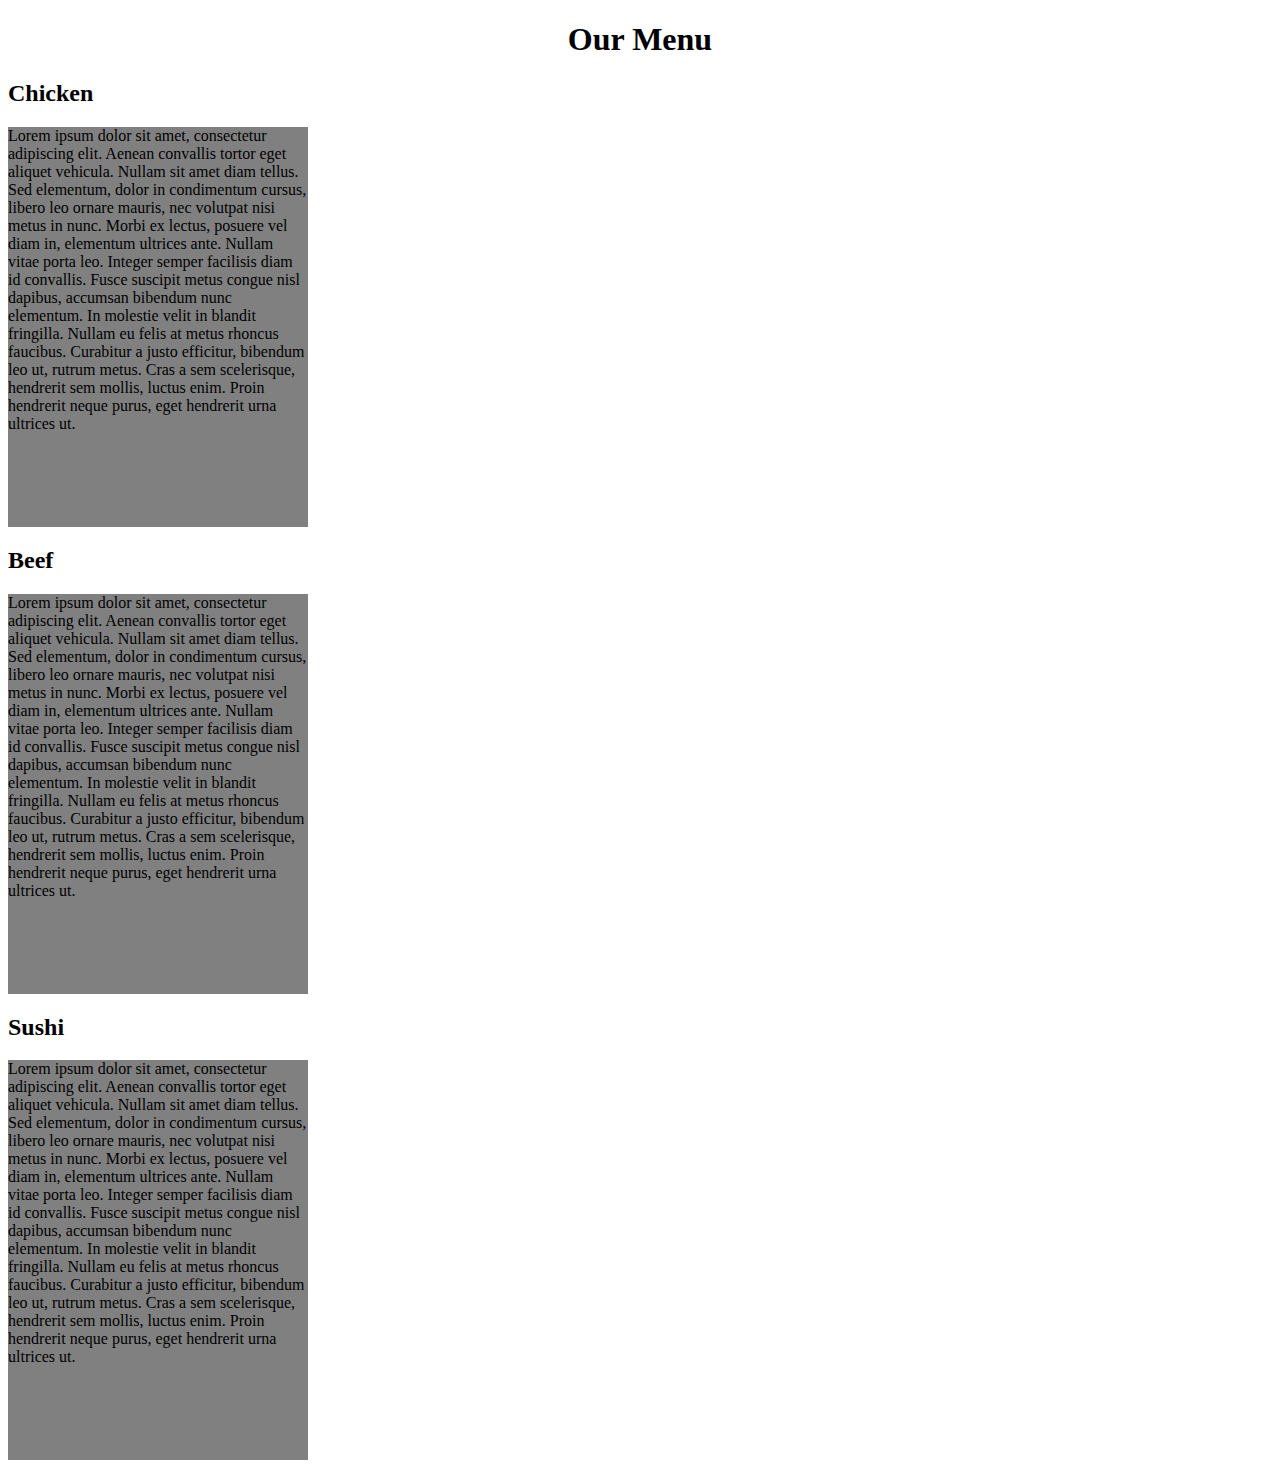
==== module2-solution/index.html @ 19218ff8 "Solution2" ====
<!doctype html>
<html>
  <head>
    <meta charset='utf-8'>
    <meta name='viewport' content='width=device-width, initial-scale=1'>
    <title>Module 2 Assignment</title>
    <link rel='stylesheet' type='text/css' href='css/style.css'>
  </head>
  <style>
  #box
  {
background-color: gray ;
width: 300px;
height: 400px;
}

</style>
  <body>
    <h1 align="center">Our Menu</h1>
    <div>
    
          <h2 id='chicken' class='title'>Chicken</h2>
          <p id="box">
            Lorem ipsum dolor sit amet, consectetur adipiscing elit.
            Aenean convallis tortor eget aliquet vehicula.
            Nullam sit amet diam tellus.
            Sed elementum, dolor in condimentum cursus, libero leo ornare mauris, nec volutpat nisi metus in nunc.
            Morbi ex lectus, posuere vel diam in, elementum ultrices ante.
            Nullam vitae porta leo. Integer semper facilisis diam id convallis.
            Fusce suscipit metus congue nisl dapibus, accumsan bibendum nunc elementum.
            In molestie velit in blandit fringilla.
            Nullam eu felis at metus rhoncus faucibus.
            Curabitur a justo efficitur, bibendum leo ut, rutrum metus.
            Cras a sem scelerisque, hendrerit sem mollis, luctus enim.
            Proin hendrerit neque purus, eget hendrerit urna ultrices ut.
          </p>
        </div>
<div>

          <h2 id='beef' class='title'>Beef</h2>
          <p id='box'>
            Lorem ipsum dolor sit amet, consectetur adipiscing elit.
            Aenean convallis tortor eget aliquet vehicula.
            Nullam sit amet diam tellus.
            Sed elementum, dolor in condimentum cursus, libero leo ornare mauris, nec volutpat nisi metus in nunc.
            Morbi ex lectus, posuere vel diam in, elementum ultrices ante.
            Nullam vitae porta leo. Integer semper facilisis diam id convallis.
            Fusce suscipit metus congue nisl dapibus, accumsan bibendum nunc elementum.
            In molestie velit in blandit fringilla.
            Nullam eu felis at metus rhoncus faucibus.
            Curabitur a justo efficitur, bibendum leo ut, rutrum metus.
            Cras a sem scelerisque, hendrerit sem mollis, luctus enim.
            Proin hendrerit neque purus, eget hendrerit urna ultrices ut.
          </p>
</div>    
   <div id="fly1">
          <h2 id='sushi' class='title'>Sushi</h2>
          <p id='box' >
            Lorem ipsum dolor sit amet, consectetur adipiscing elit.
            Aenean convallis tortor eget aliquet vehicula.
            Nullam sit amet diam tellus.
            Sed elementum, dolor in condimentum cursus, libero leo ornare mauris, nec volutpat nisi metus in nunc.
            Morbi ex lectus, posuere vel diam in, elementum ultrices ante.
            Nullam vitae porta leo. Integer semper facilisis diam id convallis.
            Fusce suscipit metus congue nisl dapibus, accumsan bibendum nunc elementum.
            In molestie velit in blandit fringilla.
            Nullam eu felis at metus rhoncus faucibus.
            Curabitur a justo efficitur, bibendum leo ut, rutrum metus.
            Cras a sem scelerisque, hendrerit sem mollis, luctus enim.
            Proin hendrerit neque purus, eget hendrerit urna ultrices ut.
          </p>
  </div>
 
  </body>
</html>
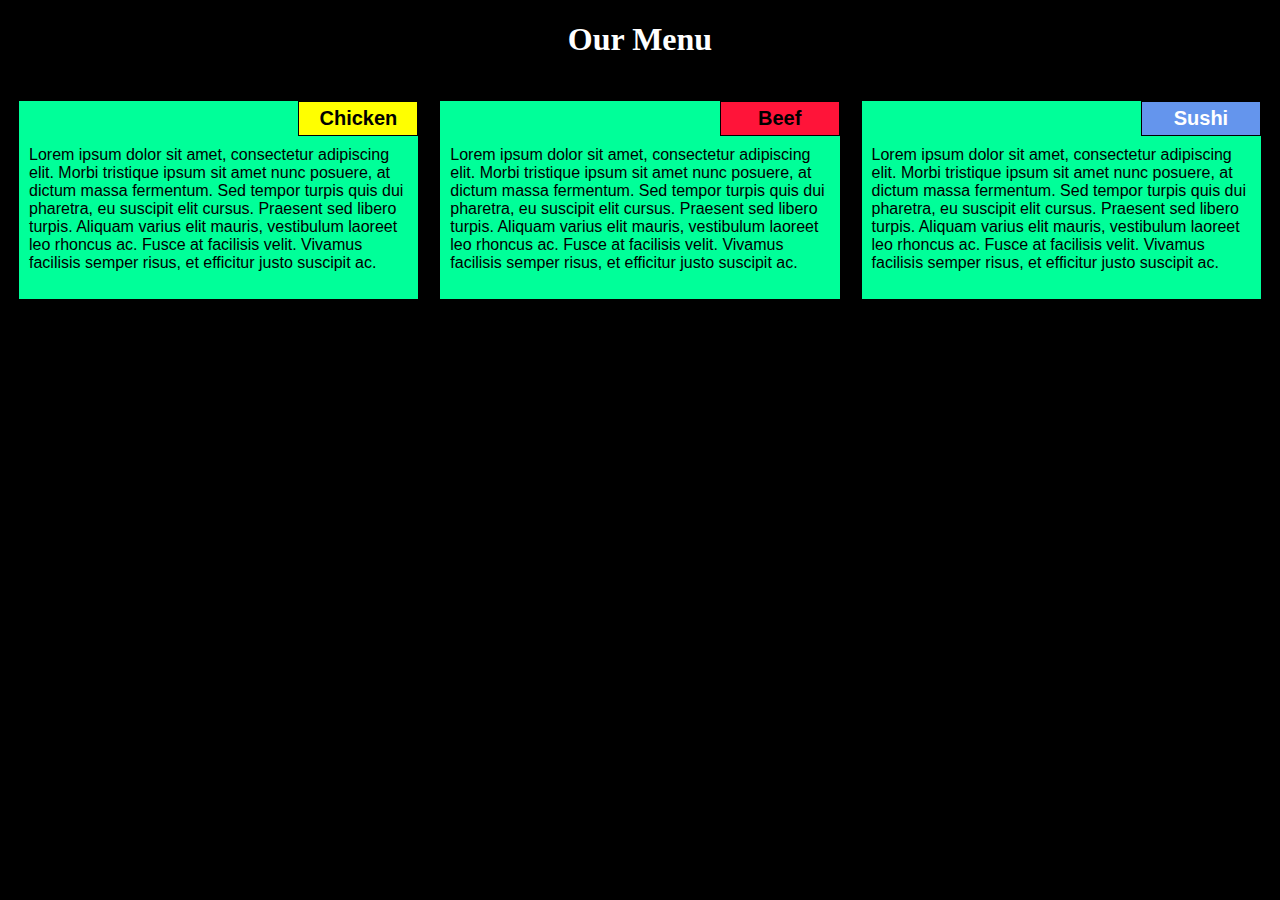
==== commit bda253a6: "Merge pull request #1 from mohdsahil2307/gh-pages" ====
--- a/module2-solution/index.html
+++ b/module2-solution/index.html
@@ -1,75 +1,46 @@
-<!doctype html>
+<!DOCTYPE html>
 <html>
-  <head>
-    <meta charset='utf-8'>
-    <meta name='viewport' content='width=device-width, initial-scale=1'>
-    <title>Module 2 Assignment</title>
-    <link rel='stylesheet' type='text/css' href='css/style.css'>
-  </head>
-  <style>
-  #box
-  {
-background-color: gray ;
-width: 300px;
-height: 400px;
-}
+<head>
+	<meta charset="utf-8">
 
-</style>
-  <body>
-    <h1 align="center">Our Menu</h1>
-    <div>
-    
-          <h2 id='chicken' class='title'>Chicken</h2>
-          <p id="box">
-            Lorem ipsum dolor sit amet, consectetur adipiscing elit.
-            Aenean convallis tortor eget aliquet vehicula.
-            Nullam sit amet diam tellus.
-            Sed elementum, dolor in condimentum cursus, libero leo ornare mauris, nec volutpat nisi metus in nunc.
-            Morbi ex lectus, posuere vel diam in, elementum ultrices ante.
-            Nullam vitae porta leo. Integer semper facilisis diam id convallis.
-            Fusce suscipit metus congue nisl dapibus, accumsan bibendum nunc elementum.
-            In molestie velit in blandit fringilla.
-            Nullam eu felis at metus rhoncus faucibus.
-            Curabitur a justo efficitur, bibendum leo ut, rutrum metus.
-            Cras a sem scelerisque, hendrerit sem mollis, luctus enim.
-            Proin hendrerit neque purus, eget hendrerit urna ultrices ut.
-          </p>
-        </div>
-<div>
+	<meta name="viewport" content="width=device-width, initial-scale=1">
 
-          <h2 id='beef' class='title'>Beef</h2>
-          <p id='box'>
-            Lorem ipsum dolor sit amet, consectetur adipiscing elit.
-            Aenean convallis tortor eget aliquet vehicula.
-            Nullam sit amet diam tellus.
-            Sed elementum, dolor in condimentum cursus, libero leo ornare mauris, nec volutpat nisi metus in nunc.
-            Morbi ex lectus, posuere vel diam in, elementum ultrices ante.
-            Nullam vitae porta leo. Integer semper facilisis diam id convallis.
-            Fusce suscipit metus congue nisl dapibus, accumsan bibendum nunc elementum.
-            In molestie velit in blandit fringilla.
-            Nullam eu felis at metus rhoncus faucibus.
-            Curabitur a justo efficitur, bibendum leo ut, rutrum metus.
-            Cras a sem scelerisque, hendrerit sem mollis, luctus enim.
-            Proin hendrerit neque purus, eget hendrerit urna ultrices ut.
-          </p>
-</div>    
-   <div id="fly1">
-          <h2 id='sushi' class='title'>Sushi</h2>
-          <p id='box' >
-            Lorem ipsum dolor sit amet, consectetur adipiscing elit.
-            Aenean convallis tortor eget aliquet vehicula.
-            Nullam sit amet diam tellus.
-            Sed elementum, dolor in condimentum cursus, libero leo ornare mauris, nec volutpat nisi metus in nunc.
-            Morbi ex lectus, posuere vel diam in, elementum ultrices ante.
-            Nullam vitae porta leo. Integer semper facilisis diam id convallis.
-            Fusce suscipit metus congue nisl dapibus, accumsan bibendum nunc elementum.
-            In molestie velit in blandit fringilla.
-            Nullam eu felis at metus rhoncus faucibus.
-            Curabitur a justo efficitur, bibendum leo ut, rutrum metus.
-            Cras a sem scelerisque, hendrerit sem mollis, luctus enim.
-            Proin hendrerit neque purus, eget hendrerit urna ultrices ut.
-          </p>
-  </div>
- 
-  </body>
+	<link rel="stylesheet" type="text/css" href="css/styles.css">
+	<title>Module 2 Solution</title>
+</head>
+<body>
+	<h1 style="color:white">Our Menu</h1>
+	<div class="row">
+	<div class="container col-lg-4 col-md-6 col-sm-12">
+		<section>
+		<div id="chicken">
+			Chicken
+		</div>
+		<p>
+			Lorem ipsum dolor sit amet, consectetur adipiscing elit. Morbi tristique ipsum sit amet nunc posuere, at dictum massa fermentum. Sed tempor turpis quis dui pharetra, eu suscipit elit cursus. Praesent sed libero turpis. Aliquam varius elit mauris, vestibulum laoreet leo rhoncus ac. Fusce at facilisis velit. Vivamus facilisis semper risus, et efficitur justo suscipit ac. 
+		</p>
+		</section>
+	</div>
+	<div class="container col-lg-4 col-md-6 col-sm-12">
+		<section>
+		<div id="beef">
+			Beef
+		</div>
+		<p>
+			Lorem ipsum dolor sit amet, consectetur adipiscing elit. Morbi tristique ipsum sit amet nunc posuere, at dictum massa fermentum. Sed tempor turpis quis dui pharetra, eu suscipit elit cursus. Praesent sed libero turpis. Aliquam varius elit mauris, vestibulum laoreet leo rhoncus ac. Fusce at facilisis velit. Vivamus facilisis semper risus, et efficitur justo suscipit ac. 
+		</p>
+		</section>
+	</div>
+	<div class="container col-lg-4 col-md-12 col-sm-12">
+		<section>
+		<div id="sushi">
+			Sushi
+		</div>
+		<p>
+			Lorem ipsum dolor sit amet, consectetur adipiscing elit. Morbi tristique ipsum sit amet nunc posuere, at dictum massa fermentum. Sed tempor turpis quis dui pharetra, eu suscipit elit cursus. Praesent sed libero turpis. Aliquam varius elit mauris, vestibulum laoreet leo rhoncus ac. Fusce at facilisis velit. Vivamus facilisis semper risus, et efficitur justo suscipit ac. 
+		</p>
+		</section>
+	</div>
+	</div>
+</body>
 </html>--- a/module2-solution/css/styles.css
+++ b/module2-solution/css/styles.css
@@ -0,0 +1,223 @@
+/* Base Styles */
+
+* {
+	box-sizing: border-box;
+}
+
+h1 {
+	font-family: Brushstroke, fantasy;
+	color: #000000;
+	text-align: center;
+}
+
+body {
+	background-image: url("background.jpg");
+	background-color: #FEF5CA;
+
+}
+
+p {
+	padding: 10px;
+	margin: 0;
+}
+
+.container {
+	border: none;
+	margin-left: auto;
+	margin-right: auto;
+	margin-top: 10px;
+	margin-bottom: 10px;
+	padding: 10px;
+}
+
+section {
+	border:	1px solid black;
+	background-color: #00FF99;
+	width: 100%;
+	height: 200px;
+	font-family: Helvetica;
+	color: black;
+	position: relative;
+	overflow: auto;
+}
+
+#chicken {
+	border: 1px solid black;
+	text-align: center;
+	width: 30%;
+	margin-left: 70%;
+	font-family: Georgia,sans-serif;
+	font-weight: bold;
+	font-size: 125%;
+	margin-bottom: 0;
+	margin-top: 0;
+	padding: 5px;
+	background-color: #FFFF00;
+}
+
+#beef {
+	border: 1px solid black;
+	text-align: center;
+	width: 30%;
+	margin-left: 70%;
+	font-family: Georgia,sans-serif;
+	font-weight: bold;
+	font-size: 125%;
+	margin-bottom: 0;
+	margin-top: 0;
+	padding: 5px;
+	background-color: #FF1439;
+}
+
+#sushi {
+	border: 1px solid black;
+	text-align: center;
+	width: 30%;
+	margin-left: 70%;
+	font-family: Georgia,sans-serif;
+	font-weight: bold;
+	font-size: 125%;
+	margin-bottom: 0;
+	margin-top: 0;
+	background-color: #6495ED;
+	color: white;
+	padding: 5px;
+}
+.row {
+	width: 100%;
+}
+
+/* Desktop view */
+
+@media (min-width: 992px) {
+  .col-lg-1, .col-lg-2, .col-lg-3, .col-lg-4, .col-lg-5, .col-lg-6, .col-lg-7, .col-lg-8, .col-lg-9, .col-lg-10, .col-lg-11, .col-lg-12 {
+    float: left;
+  }
+
+  .col-lg-1 {
+    width: 8.33%;
+  }
+  .col-lg-2 {
+    width: 16.66%;
+  }
+  .col-lg-3 {
+    width: 25%;
+  }
+  .col-lg-4 {
+    width: 33.33%;
+  }
+  .col-lg-5 {
+    width: 41.66%;
+  }
+  .col-lg-6 {
+    width: 50%;
+  }
+  .col-lg-7 {
+    width: 58.33%;
+  }
+  .col-lg-8 {
+    width: 66.66%;
+  }
+  .col-lg-9 {
+    width: 74.99%;
+  }
+  .col-lg-10 {
+    width: 83.33%;
+  }
+  .col-lg-11 {
+    width: 91.66%;
+  }
+  .col-lg-12 {
+    width: 100%;
+  }
+
+}
+
+/* Tablet view */
+
+@media (min-width: 768px) and (max-width: 991px) {
+  .col-md-1, .col-md-2, .col-md-3, .col-md-4, .col-md-5, .col-md-6, .col-md-7, .col-md-8, .col-md-9, .col-md-10, .col-md-11, .col-md-12 {
+    float: left;
+  }
+
+  .col-md-1 {
+    width: 8.33%;
+  }
+  .col-md-2 {
+    width: 16.66%;
+  }
+  .col-md-3 {
+    width: 25%;
+  }
+  .col-md-4 {
+    width: 33.33%;
+  }
+  .col-md-5 {
+    width: 41.66%;
+  }
+  .col-md-6 {
+    width: 50%;
+  }
+  .col-md-7 {
+    width: 58.33%;
+  }
+  .col-md-8 {
+    width: 66.66%;
+  }
+  .col-md-9 {
+    width: 74.99%;
+  }
+  .col-md-10 {
+    width: 83.33%;
+  }
+  .col-md-11 {
+    width: 91.66%;
+  }
+  .col-md-12 {
+    width: 100%;
+  }
+}
+
+/* Mobile view */
+
+@media (max-width: 768px) {
+  .col-sm-1, .col-sm-2, .col-sm-3, .col-sm-4, .col-sm-5, .col-sm-6, .col-sm-7, .col-sm-8, .col-sm-9, .col-sm-10, .col-sm-11, .col-sm-12 {
+ 	float: left;
+  }
+  .col-sm-1 {
+    width: 8.33%;
+  }
+  .col-sm-2 {
+    width: 16.66%;
+  }
+  .col-sm-3 {
+    width: 25%;
+  }
+  .col-sm-4 {
+    width: 33.33%;
+  }
+  .col-sm-5 {
+    width: 41.66%;
+  }
+  .col-sm-6 {
+    width: 50%;
+  }
+  .col-sm-7 {
+    width: 58.33%;
+  }
+  .col-sm-8 {
+    width: 66.66%;
+  }
+  .col-sm-9 {
+    width: 74.99%;
+  }
+  .col-sm-10 {
+    width: 83.33%;
+  }
+  .col-sm-11 {
+    width: 91.66%;
+  }
+  .col-sm-12 {
+    width: 100%;
+  }
+}